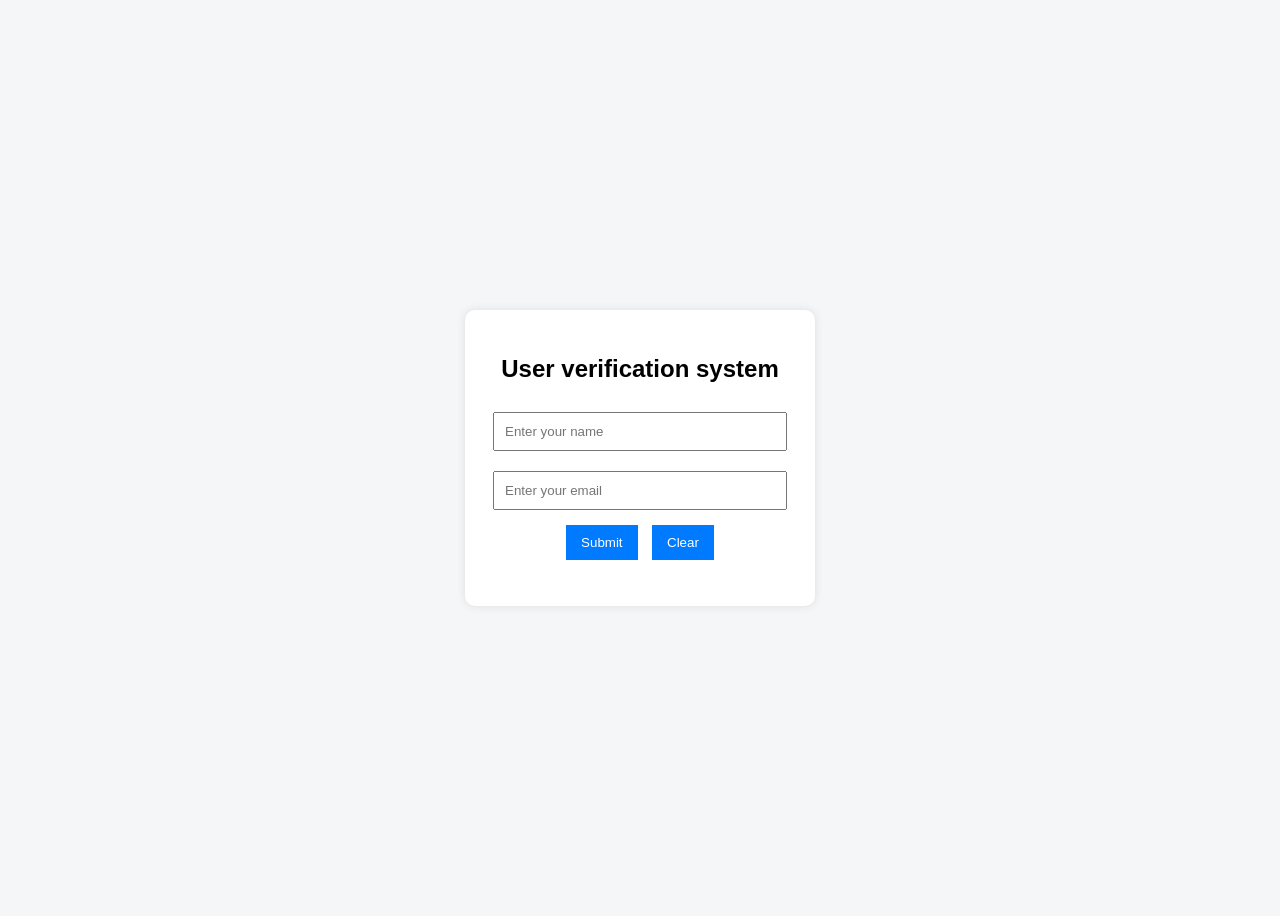
==== index.html @ 9e617d76 "commit" ====
<!DOCTYPE html>
<html lang="en">
 <head>
    <meta charset="UTF-8">
    <meta name="viewport" content="width=device-width, initial-scale=1.0">
    <title>Document</title>

    <style>
        body{
            font-family:Arial,sans-serif;
            background-color: #f4f6f8;
            display: flex;
            justify-content:center;
            align-items: center;
            height: 100vh;

        }
        .container{
            background: white;
            padding: 25px;
            border-radius: 10px;
            box-shadow: 0 0 10px rgba(0,0,0,0.1);
            text-align: center;
            width: 300px;

        }
        input{
            width: 90%;
            padding: 10px;
            margin: 10px 0;
        }
        button{
            padding: 10px 15px;
            margin: 5px;
            border: none;
            background-color: #007bff;
            color:white;
            cursor:pointer;
        }
        #output{
            margin-top: 15px;
            font-weight: bold;
        }
    </style>
 </head>
 <body>
   <div class="container"> 
     <h2>User verification system</h2>

     <input type="text" id="name" placeholder="Enter your name"><br>
     <input type="text" id="email" placeholder="Enter your email"><br>
     <button onclick="validateForm()">Submit</button>
     <button onclick="clearData()">Clear</button>   

     <p id="output"></p>
    </div>
    <script>
        function validateForm(){
            let name= document.getElementById("name").value.trim();
            let email= document.getElementById("email").value.trim();

            let output = document.getElementById("output");

            if(name===""|| email==="")
        {
            output.innerText= "All fields are required!";
            return;

        }
        if(!email.includes("@")|| !email.includes("."))
        {
            output.innerText="Enter a valid email address!";
            return;
        }
        output.innerText="Welcome "+ name +"! Your data is verified succesfully";
        }
        function clearData(){
            document.getElementById("name").value="";
            document.getElementById("email").value="";
            document.getElementById("output").innerText ="";
            
        }
    </script>
 </body>
</html>
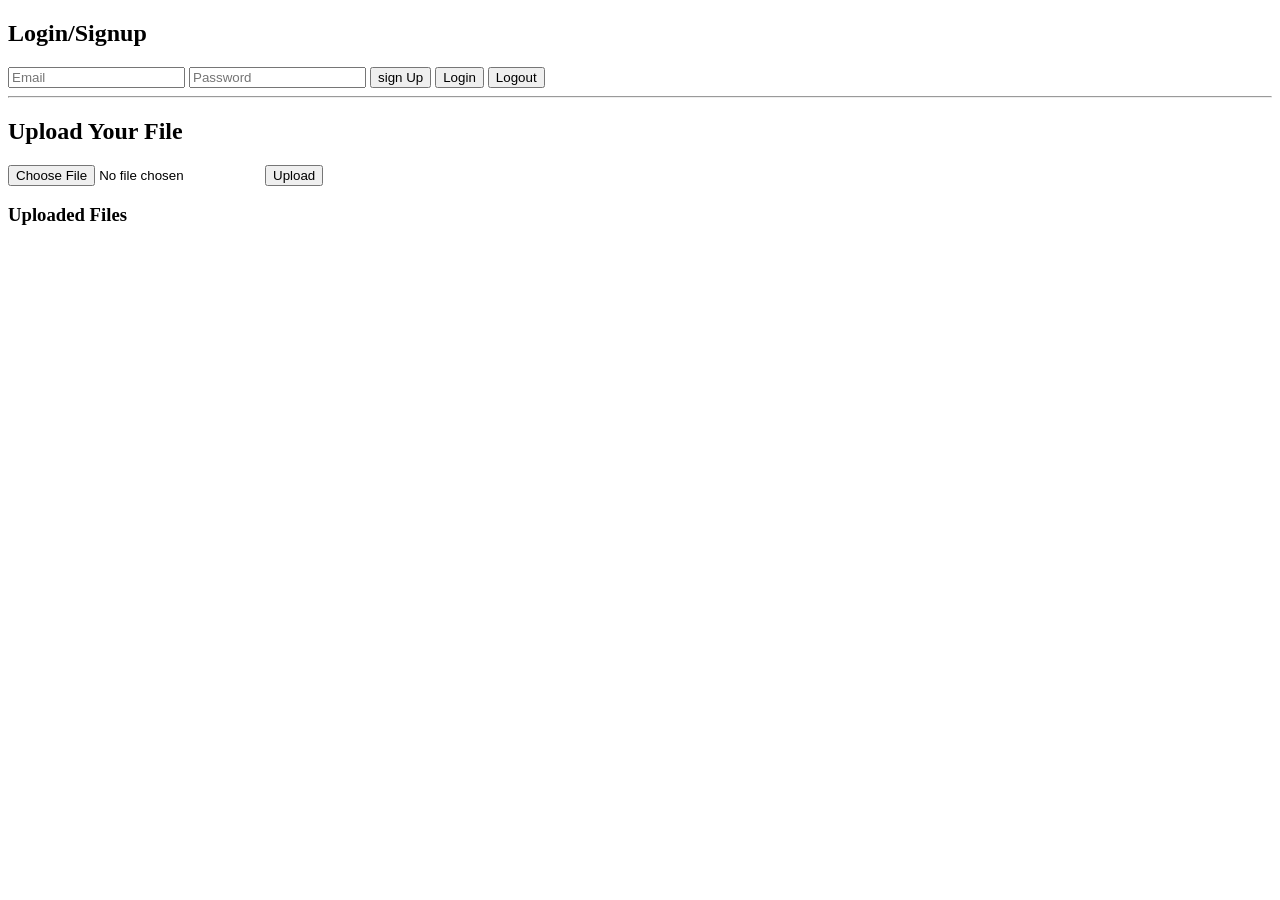
==== commit 24dd6de6: "Add files via upload" ====
--- a/index.html
+++ b/index.html
@@ -1,85 +1,27 @@
-<!DOCTYPE html>
-<html lang="en">
- <head>
-    <meta charset="UTF-8">
-    <meta name="viewport" content="width=device-width, initial-scale=1.0">
-    <title>Document</title>
-
-    <style>
-        body{
-            font-family:Arial,sans-serif;
-            background-color: #f4f6f8;
-            display: flex;
-            justify-content:center;
-            align-items: center;
-            height: 100vh;
-
-        }
-        .container{
-            background: white;
-            padding: 25px;
-            border-radius: 10px;
-            box-shadow: 0 0 10px rgba(0,0,0,0.1);
-            text-align: center;
-            width: 300px;
-
-        }
-        input{
-            width: 90%;
-            padding: 10px;
-            margin: 10px 0;
-        }
-        button{
-            padding: 10px 15px;
-            margin: 5px;
-            border: none;
-            background-color: #007bff;
-            color:white;
-            cursor:pointer;
-        }
-        #output{
-            margin-top: 15px;
-            font-weight: bold;
-        }
-    </style>
- </head>
- <body>
-   <div class="container"> 
-     <h2>User verification system</h2>
-
-     <input type="text" id="name" placeholder="Enter your name"><br>
-     <input type="text" id="email" placeholder="Enter your email"><br>
-     <button onclick="validateForm()">Submit</button>
-     <button onclick="clearData()">Clear</button>   
-
-     <p id="output"></p>
-    </div>
-    <script>
-        function validateForm(){
-            let name= document.getElementById("name").value.trim();
-            let email= document.getElementById("email").value.trim();
-
-            let output = document.getElementById("output");
-
-            if(name===""|| email==="")
-        {
-            output.innerText= "All fields are required!";
-            return;
-
-        }
-        if(!email.includes("@")|| !email.includes("."))
-        {
-            output.innerText="Enter a valid email address!";
-            return;
-        }
-        output.innerText="Welcome "+ name +"! Your data is verified succesfully";
-        }
-        function clearData(){
-            document.getElementById("name").value="";
-            document.getElementById("email").value="";
-            document.getElementById("output").innerText ="";
-            
-        }
-    </script>
- </body>
+<!DOCTYPE html>
+<html lang="en">
+<head>
+    <meta charset="UTF-8">
+    <meta name="viewport" content="width=device-width, initial-scale=1.0">
+    <title>File Upload App</title>
+    <link rel="stylesheet" href="style.css">
+
+</head>
+<body>
+    <h2>Login/Signup</h2>
+
+    <input type="email" id="email" placeholder="Email">
+    <input type="password" id="password" placeholder="Password">
+    <button id="signupBtn">sign Up</button>
+    <button id="loginBtn">Login</button>
+    <button id="logoutBtn">Logout</button>
+    <hr>
+    <h2>Upload Your File</h2>
+    <input type="file" id="fileInput">
+    <button id="uploadBtn">Upload</button>
+    <h3>Uploaded Files</h3>
+    <div id="fileList"></div>
+    <script type="module" src="app.js"></script>
+    
+</body>
 </html>
